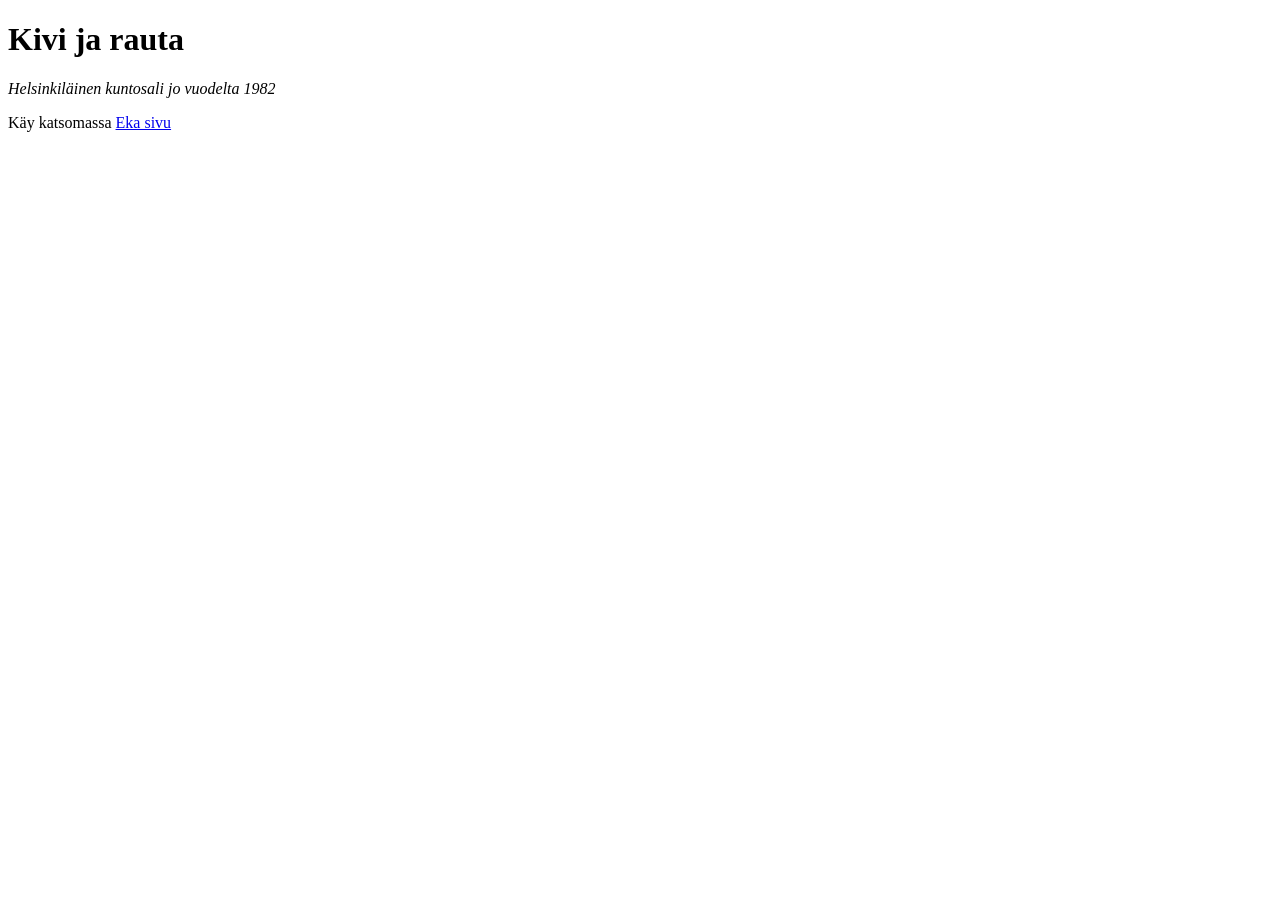
==== Index.html @ df0df207 "Ensimmäinen versio" ====
<!DOCTYPE html>
<html lang="en">
<head>
    <meta charset="UTF-8">
    <meta name="viewport" content="width=device-width, initial-scale=1.0">
    <title>Document</title>
    <link rel="stylesheet" href="style.css">
</head>
<body>
    <h1>Kivi ja rauta</h1>
    <p><em>Helsinkiläinen kuntosali jo vuodelta 1982</em> </p>
    <!-- Navigointi -->
    <p>Käy katsomassa <a href="Pääsivu.html">Eka sivu</a></p>

    
</body>
</html>
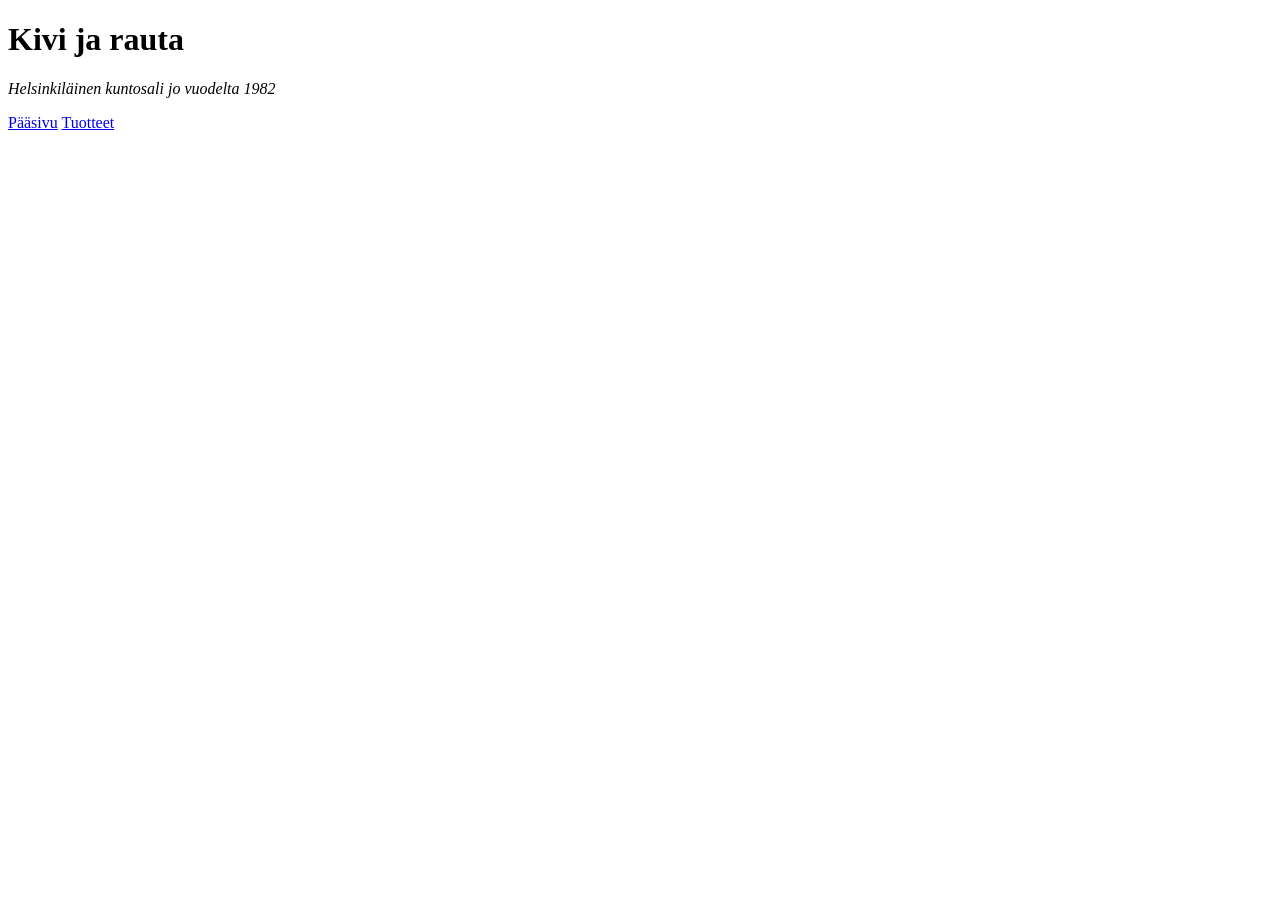
==== commit 7567d40d: "muutokset" ====
--- a/Index.html
+++ b/Index.html
@@ -7,10 +7,17 @@
     <link rel="stylesheet" href="style.css">
 </head>
 <body>
+    <!-- Logo -->
     <h1>Kivi ja rauta</h1>
-    <p><em>Helsinkiläinen kuntosali jo vuodelta 1982</em> </p>
+    <p>
+        <em>Helsinkiläinen kuntosali jo vuodelta 1982</em> 
+    </p>
+
     <!-- Navigointi -->
-    <p>Käy katsomassa <a href="Pääsivu.html">Eka sivu</a></p>
+    <p>
+        <a href="index.html">Pääsivu</a> 
+        <a href="tuotteet.html">Tuotteet</a>
+    </p>
 
     
 </body>
--- a/style.css
+++ b/style.css
@@ -0,0 +1,4 @@
+p {
+    color: blue;
+    color: black;
+}
